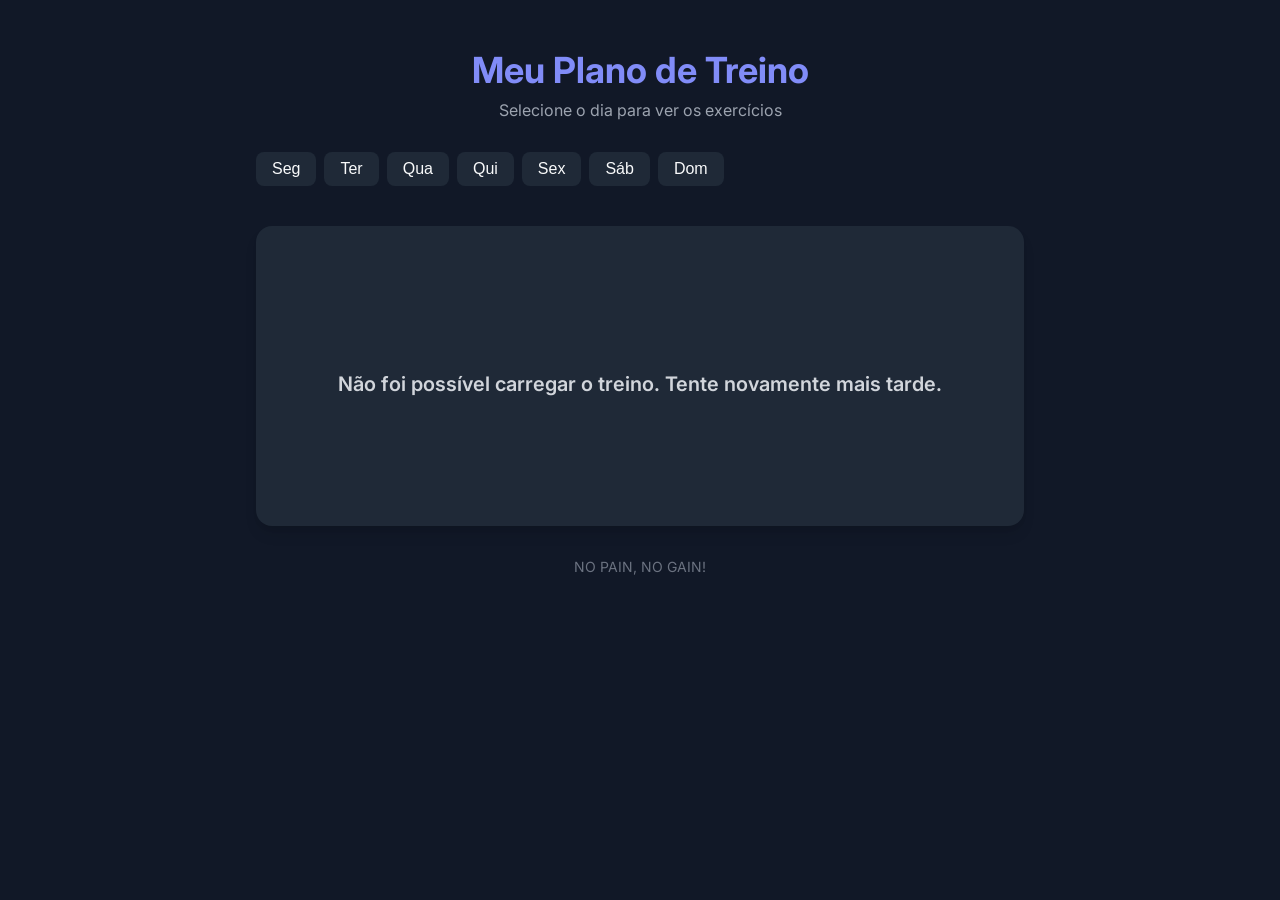
==== index.html @ 472edb98 "Update and rename gym-app.html to index.html" ====
<!DOCTYPE html>
<html lang="pt-BR">
<head>
    <meta charset="UTF-8">
    <meta name="viewport" content="width=device-width, initial-scale=1.0">
    <title>Plano de Treino</title>
    <link rel="preconnect" href="https://fonts.googleapis.com">
    <link rel="preconnect" href="https://fonts.gstatic.com" crossorigin>
    <link href="https://fonts.googleapis.com/css2?family=Inter:wght@400;600;700&display=swap" rel="stylesheet">
    <style>
        
        * {
            margin: 0;
            padding: 0;
            box-sizing: border-box;
        }

        body {
            font-family: 'Inter', sans-serif;
            background-color: #111827; 
            color: #f9fafb;
            -webkit-font-smoothing: antialiased;
            -moz-osx-font-smoothing: grayscale;
        }

       
        .container {
            max-width: 800px;
            margin: 0 auto;
            padding: 1rem;
        }

      
        .header {
            text-align: center;
            margin: 2rem 0;
        }

        .header h1 {
            font-size: 2.25rem;
            font-weight: 700;
            color: #818cf8; 
        }

        .header p {
            margin-top: 0.5rem;
            color: #9ca3af; 
        }

        
        .day-tabs-container {
            display: flex;
            gap: 0.5rem;
            overflow-x: auto;
            padding-bottom: 1rem;
            margin-bottom: 1.5rem;
            
            scrollbar-width: none; 
            -ms-overflow-style: none; 
        }
        .day-tabs-container::-webkit-scrollbar {
            display: none;
        }

        .day-tab {
            flex-shrink: 0;
            padding: 0.5rem 1rem;
            border: none;
            border-radius: 0.5rem;
            background-color: #1f2937;
            color: #f9fafb;
            font-size: 1rem;
            cursor: pointer;
            transition: background-color 0.3s, color 0.3s;
        }

        .day-tab:hover {
            background-color: #374151;
        }

        .day-tab.active {
            background-color: #4f46e5;
            color: #ffffff;
            font-weight: 600;
        }

       
        #workout-details {
            background-color: #1f2937; 
            padding: 1.5rem;
            border-radius: 1rem;
            box-shadow: 0 10px 15px -3px rgba(0, 0, 0, 0.1), 0 4px 6px -2px rgba(0, 0, 0, 0.05);
            min-height: 300px;
            display: flex;
            flex-direction: column;
            justify-content: center;
        }

        #workout-details h2 {
            font-size: 1.5rem;
            font-weight: 700;
            margin-bottom: 0.25rem;
        }

        #workout-details .workout-name {
            font-size: 1.125rem;
            font-weight: 600;
            color: #818cf8;
            margin-bottom: 1.5rem;
        }
        
        
        .workout-table-wrapper {
            overflow-x: auto;
        }

        .workout-table {
            width: 100%;
            text-align: left;
            border-collapse: collapse;
        }

        .workout-table th, .workout-table td {
            padding: 0.75rem 0.5rem;
        }
        
        .workout-table th {
             border-bottom: 1px solid #4b5563; 
             color: #d1d5db;
             font-weight: 600;
        }

        .workout-table td {
            border-bottom: 1px solid #374151; 
        }
        
        .workout-table tr:last-child td {
            border-bottom: none;
        }

        .workout-table .text-center {
            text-align: center;
        }
        
        .workout-table .obs-cell {
            color: #9ca3af; 
            font-size: 0.875rem;
        }

       
        .exercise-row {
            cursor: pointer;
            transition: background-color 0.2s;
        }
        .exercise-row:hover {
            background-color: #374151; 
        }
        .exercise-row.completed .exercise-name {
            text-decoration: line-through;
            color: #6b7280;
        }
        .completion-checkbox {
            -webkit-appearance: none;
            appearance: none;
            background-color: transparent;
            margin-right: 0.75rem;
            font: inherit;
            color: #6b7280;
            width: 1.15em;
            height: 1.15em;
            border: 0.15em solid currentColor;
            border-radius: 50%;
            transform: translateY(0.075em);
            display: inline-grid;
            place-content: center;
            cursor: pointer;
        }
        .completion-checkbox::before {
            content: "";
            width: 0.65em;
            height: 0.65em;
            border-radius: 50%;
            transform: scale(0);
            transition: 120ms transform ease-in-out;
            box-shadow: inset 1em 1em #4f46e5; 
        }
        .completion-checkbox:checked::before {
            transform: scale(1);
        }
        .weights-row {
            display: none;
        }
        .weights-row.visible {
            display: table-row;
        }
        .weights-cell {
            padding: 0.75rem 1rem !important;
            background-color: #111827;
        }
        .weights-container {
            display: flex;
            flex-wrap: wrap;
            gap: 1rem;
            align-items: flex-end;
        }
        .weight-input-group {
            display: flex;
            flex-direction: column;
            gap: 0.25rem;
        }
        .weight-input-group label {
            font-size: 0.8rem;
            color: #9ca3af; 
            padding-left: 0.2rem;
        }
        .weights-input {
            padding: 0.5rem;
            border-radius: 0.3rem;
            border: 1px solid #4b5563; 
            background-color: #374151; 
            color: white;
            width: 70px;
            text-align: center;
            font-size: 0.9rem;
        }
        
        .message-container {
            display: flex;
            flex-direction: column;
            align-items: center;
            justify-content: center;
            height: 250px;
            text-align: center;
        }
        .message-container svg {
            width: 4rem;
            height: 4rem;
            color: #818cf8;
        }
        .message-container p {
            margin-top: 1rem;
            font-size: 1.25rem;
            font-weight: 600;
            color: #d1d5db;
        }
        .loading-spinner {
            animation: spin 1s linear infinite;
        }
        @keyframes spin {
            from { transform: rotate(0deg); }
            to { transform: rotate(360deg); }
        }

        
        .footer {
            text-align: center;
            margin-top: 2rem;
            color: #6b7280;
            font-size: 0.875rem;
        }
    </style>
</head>
<body>

    <div class="container">
        <header class="header">
            <h1>Meu Plano de Treino</h1>
            <p>Selecione o dia para ver os exercícios</p>
        </header>

        <div class="day-tabs-container">
            <button data-day="Segunda" class="day-tab">Seg</button>
            <button data-day="Terça" class="day-tab">Ter</button>
            <button data-day="Quarta" class="day-tab">Qua</button>
            <button data-day="Quinta" class="day-tab">Qui</button>
            <button data-day="Sexta" class="day-tab">Sex</button>
            <button data-day="Sábado" class="day-tab">Sáb</button>
            <button data-day="Domingo" class="day-tab">Dom</button>
        </div>

        <main id="workout-details">
            
        </main>

        <footer class="footer">
            <p>NO PAIN, NO GAIN!</p>
        </footer>
    </div>

    <script>
        document.addEventListener('DOMContentLoaded', () => {
           
            const CSV_URL = 'https://docs.google.com/spreadsheets/d/e/2PACX-1vRULZD5E7cJ42W5eEbUivP9XR_qrfD58Cmr-sPJR01Y2-C5Yq-_9pGAHHxPSJc-zEyJrW3ZWegFCfWr/pub?gid=1800486219&single=true&output=csv';
            const workoutDetailsContainer = document.getElementById('workout-details');
            const dayTabs = document.querySelectorAll('.day-tab');
            let workoutData = {}; 
            let workoutProgress = {}; 
 
            
            function showMessage(message, isLoading = false) {
                let iconHtml = '';
                if (isLoading) {
                    iconHtml = `
                        <svg class="loading-spinner" xmlns="http://www.w3.org/2000/svg" fill="none" viewBox="0 0 24 24" stroke-width="1.5" stroke="currentColor">
                            <path stroke-linecap="round" stroke-linejoin="round" d="M16.023 9.348h4.992v-.001M2.985 19.644v-4.992m0 0h4.992m-4.993 0l3.181 3.183a8.25 8.25 0 0011.667 0l3.181-3.183m-4.991-2.691V5.006h-4.992a8.25 8.25 0 01-11.667 0c0 0 0 0 0 0z" />
                        </svg>`;
                }
                workoutDetailsContainer.innerHTML = `
                    <div class="message-container">
                        ${iconHtml}
                        <p>${message}</p>
                    </div>`;
            }

            
            function loadProgress() {
                const savedProgress = localStorage.getItem('workoutProgress');
                workoutProgress = savedProgress ? JSON.parse(savedProgress) : {};
            }

            
            function saveProgress() {
                localStorage.setItem('workoutProgress', JSON.stringify(workoutProgress));
            }

           
            function parseCSV(csvText) {
                const data = {};
                const lines = csvText.trim().split('\n');
                const headers = lines[0].split(',').map(h => h.trim());

                
                for (let i = 1; i < lines.length; i++) {
                    
                    const values = lines[i].split(/,(?=(?:(?:[^"]*"){2})*[^"]*$)/).map(field => field.replace(/"/g, '').trim());
                    const row = {};
                    headers.forEach((header, index) => {
                        row[header] = values[index];
                    });

                    const day = row['Dia'];
                    if (!day) continue; 

                    const workoutName = row['Grupo Muscular'];
                    const exercise = {
                        name: row['Exercício'],
                        series: row['Séries'],
                        reps: row['Reps'],
                        obs: row['Observações'],
                    };

                    if (!data[day]) {
                        data[day] = { name: workoutName, exercises: [] };
                    }
                    if (exercise.name) { 
                        data[day].exercises.push(exercise);
                    }
                }
                return data;
            }

            
            function displayWorkout(day) {
                const data = workoutData[day];

                
                workoutDetailsContainer.innerHTML = '';
                workoutDetailsContainer.style.justifyContent = 'flex-start';

                

                
                dayTabs.forEach(tab => {
                    tab.classList.toggle('active', tab.dataset.day.toLowerCase() === day.toLocaleLowerCase());
                });

                let contentHTML = `
                    <h2>${day}</h2>
                    <p class="workout-name">${data.name}</p>
                `;

                if (data.exercises.length > 0) {
                    contentHTML += `
                        <div class="workout-table-wrapper">
                            <table class="workout-table">
                                <thead>
                                    <tr>
                                        <th>Exercício</th>
                                        <th class="text-center">Séries</th>
                                        <th class="text-center">Reps</th>
                                        <th>Observações</th>
                                    </tr>
                                </thead>
                                <tbody>`;

                    data.exercises.forEach(ex => {
                        const exerciseId = `${day.replace(/\s+/g, '-')}-${ex.name.replace(/\s+/g, '-')}`;
                        const progress = workoutProgress[exerciseId] || { completed: false, weights: [] };
                        const seriesCount = parseInt(ex.series, 10) || 0;

                        let weightsInputsHTML = '';
                        if (seriesCount > 0) {
                            for (let i = 0; i < seriesCount; i++) {
                                weightsInputsHTML += `
                                    <div class="weight-input-group">
                                        <label for="weights-${exerciseId}-${i}">Série ${i + 1}</label>
                                        <input type="text" id="weights-${exerciseId}-${i}" class="weights-input" data-exercise-id="${exerciseId}" data-series-index="${i}" value="${(Array.isArray(progress.weights) && progress.weights[i]) || ''}" placeholder="kg">
                                    </div>
                                `;
                            }
                        } else {
                            
                            weightsInputsHTML = `
                                <div class="weight-input-group" style="flex-grow: 1;">
                                    <label for="weights-${exerciseId}-0">Anotação:</label>
                                    <input type="text" id="weights-${exerciseId}-0" class="weights-input" data-exercise-id="${exerciseId}" data-series-index="0" value="${(Array.isArray(progress.weights) && progress.weights[0]) || ''}" placeholder="Ex: 30 min" style="width: 100%;">
                                </div>
                            `;
                        }
                        
                        contentHTML += `
                            <tr class="exercise-row ${progress.completed ? 'completed' : ''}" data-exercise-id="${exerciseId}">
                                <td>
                                    <input type="checkbox" class="completion-checkbox" data-exercise-id="${exerciseId}" ${progress.completed ? 'checked' : ''}>
                                    <span class="exercise-name">${ex.name}</span>
                                </td>
                                <td class="text-center">${ex.series || '---'}</td>
                                <td class="text-center">${ex.reps || '---'}</td>
                                <td class="obs-cell">${ex.obs || '---'}</td>
                            </tr>
                            <tr class="weights-row" data-weights-for="${exerciseId}">
                                <td colspan="4" class="weights-cell">
                                    <div class="weights-container">
                                        ${weightsInputsHTML}
                                    </div>
                                </td>
                            </tr>`;
                    });

                    contentHTML += `
                                </tbody>
                            </table>
                        </div>`;
                } else {
                    
                    workoutDetailsContainer.style.justifyContent = 'center';
                    contentHTML += `
                        <div class="message-container">
                            <svg xmlns="http://www.w3.org/2000/svg" fill="none" viewBox="0 0 24 24" stroke-width="1.5" stroke="currentColor" style="color: #34d399;">
                                <path stroke-linecap="round" stroke-linejoin="round" d="M14.828 14.828a4 4 0 01-5.656 0M9 10h.01M15 10h.01M21 12a9 9 0 11-18 0 9 9 0 0118 0z" />
                            </svg>
                            <p>Aproveite para recarregar as energias!</p>
                        </div>`;
                }

                workoutDetailsContainer.innerHTML = contentHTML;
            }

            /**
             * Inicializa o aplicativo, carregando os dados do treino e configurando eventos.
             */
            async function initializeApp() {
                loadProgress(); 
                showMessage("Carregando treino...", true);
                try {
                    const response = await fetch(CSV_URL);
                    if (!response.ok) {
                        throw new Error(`Erro na rede: ${response.statusText}`);
                    }
                    const csvText = await response.text();
                    workoutData = parseCSV(csvText);

                    
                    dayTabs.forEach(tab => {
                        tab.addEventListener('click', () => {
                            displayWorkout(tab.dataset.day);
                        });
                    });
                    
                    
                    workoutDetailsContainer.addEventListener('click', (event) => {
                        const exerciseRow = event.target.closest('.exercise-row');
                        if (!exerciseRow) return;

                        const exerciseId = exerciseRow.dataset.exerciseId;

                        
                        if (event.target.type === 'checkbox') {
                            const isCompleted = event.target.checked;
                            exerciseRow.classList.toggle('completed', isCompleted);
                            if (!workoutProgress[exerciseId]) workoutProgress[exerciseId] = {};
                            workoutProgress[exerciseId].completed = isCompleted;
                            saveProgress();
                            return; 
                        }

                        
                        const weightsRow = workoutDetailsContainer.querySelector(`tr[data-weights-for="${exerciseId}"]`);
                        if (weightsRow) {
                            weightsRow.classList.toggle('visible');
                        }
                    });

                    
                    workoutDetailsContainer.addEventListener('input', (event) => {
                        if (event.target.classList.contains('weights-input')) {
                            const target = event.target;
                            const exerciseId = target.dataset.exerciseId;
                            const seriesIndex = parseInt(target.dataset.seriesIndex, 10);

                            
                            if (!workoutProgress[exerciseId]) {
                                workoutProgress[exerciseId] = { completed: false, weights: [] };
                            }
                            
                            if (!Array.isArray(workoutProgress[exerciseId].weights)) {
                                workoutProgress[exerciseId].weights = [];
                            }

                           
                            workoutProgress[exerciseId].weights[seriesIndex] = target.value;
                            
                            saveProgress();
                        }
                    });


                    const today = new Date().toLocaleDateString('pt-BR', { weekday: 'long' });
                    const dayToDisplay = Object.keys(workoutData).find(d => d.toLowerCase() === today.toLowerCase()) || 'Segunda';
                    displayWorkout(dayToDisplay);

                } catch (error) {
                    console.error("Falha ao carregar os dados do treino:", error);
                    showMessage("Não foi possível carregar o treino. Tente novamente mais tarde.");
                }
            }

            initializeApp();
        });
    </script>

</body>
</html>
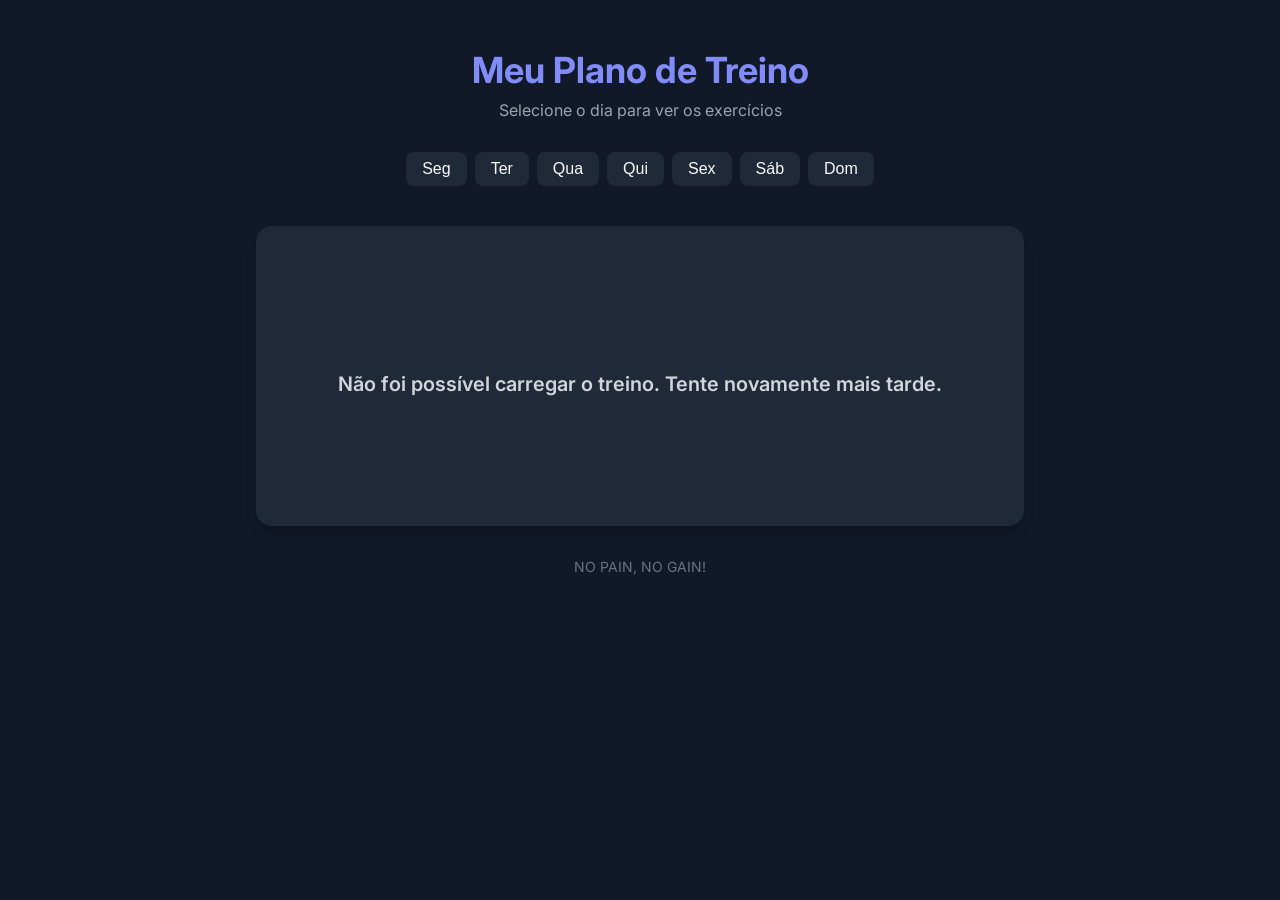
==== commit 3e2e6ebc: "ajustes" ====
--- a/index.html
+++ b/index.html
@@ -54,7 +54,7 @@
             overflow-x: auto;
             padding-bottom: 1rem;
             margin-bottom: 1.5rem;
-            
+            justify-content: center;
             scrollbar-width: none; 
             -ms-overflow-style: none; 
         }
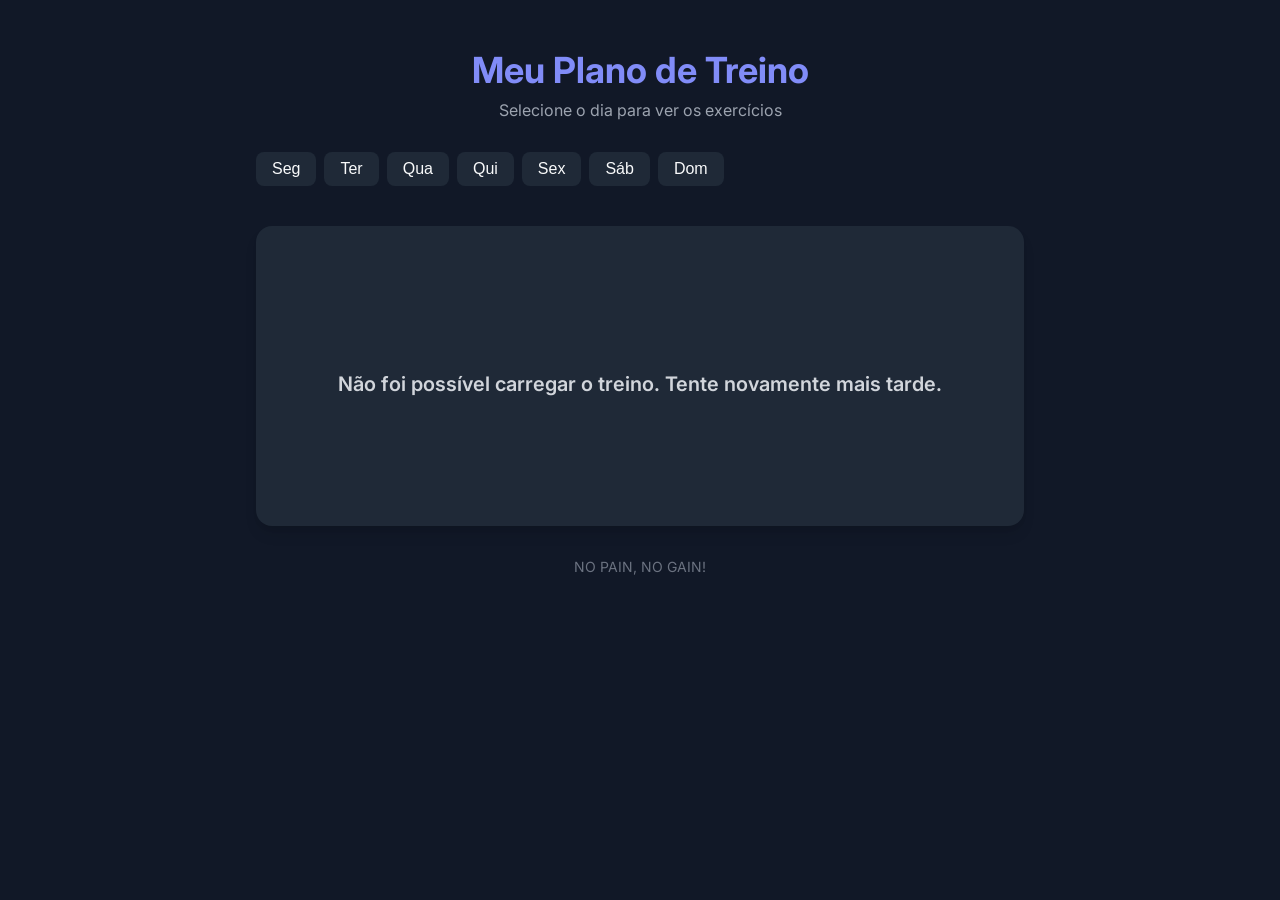
==== commit 0faa3bd0: "modified index.html" ====
--- a/index.html
+++ b/index.html
@@ -54,7 +54,7 @@
             overflow-x: auto;
             padding-bottom: 1rem;
             margin-bottom: 1.5rem;
-            justify-content: center;
+            
             scrollbar-width: none; 
             -ms-overflow-style: none; 
         }
